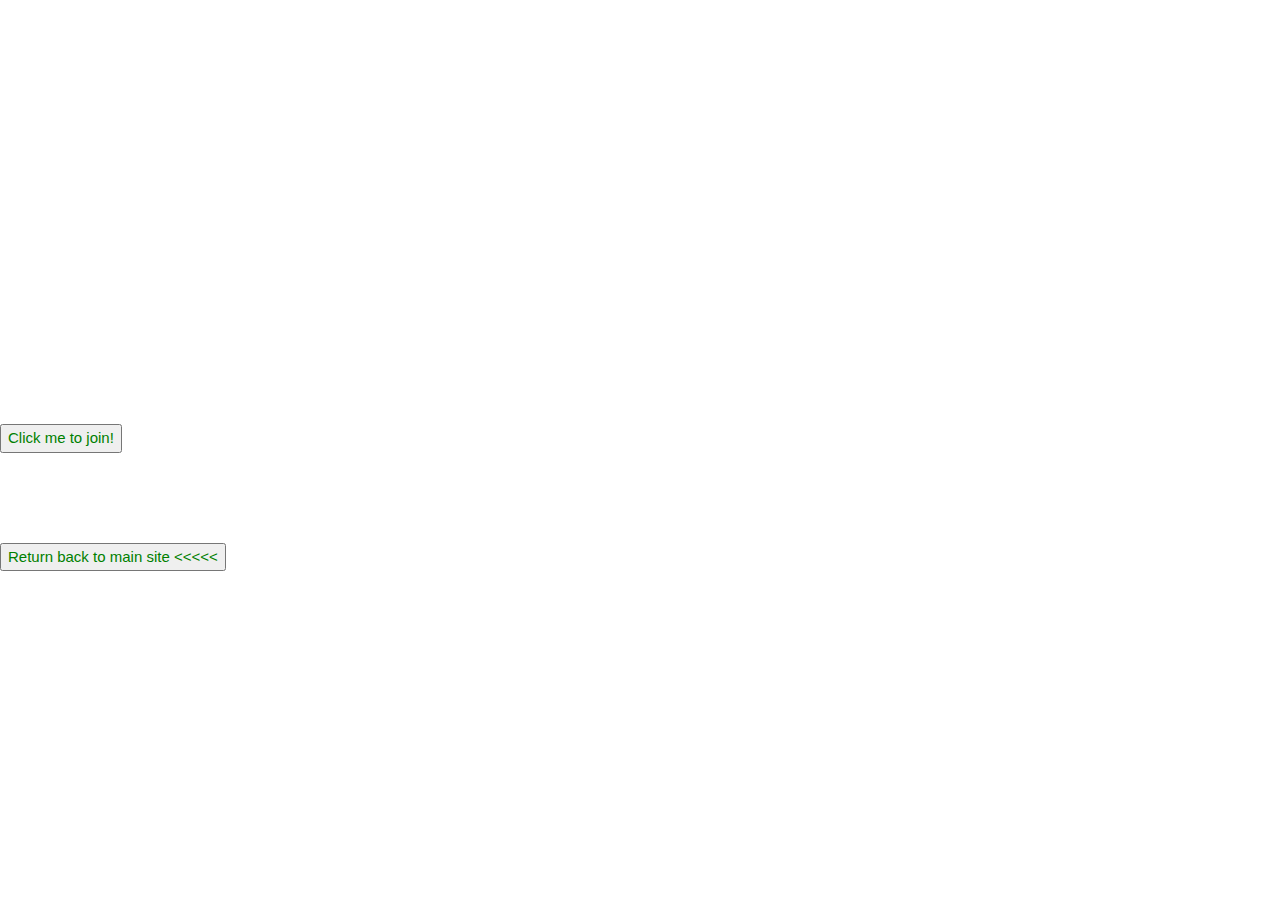
==== backupbot.html @ 9bcd47d0 "Added info about the backup bot" ====
<!DOCTYPE html>
<html lang="en" dir="ltr">
  <head>
    <meta charset="utf-8">
    <title>SnailDOS© BACKUP BOT</title>
    <meta name="viewport" content="width=device-width, initial-scale=1">
    <style>
    body{
      background-image: url("https://i5.walmartimages.com/asr/f5764e5e-764f-4d52-827a-1e8a9de5433e_1.664155d752e960c657666415b89e33a6.jpeg");
    }

h1{
  color: white
}

h2{
  color: white
}

p{
  color: white
}

button{
  color: green
}

</style>
<link rel="stylesheet" href="https://www.w3schools.com/w3css/4/w3.css">
<link rel="stylesheet" href="https://fonts.googleapis.com/css?family=Lato">
<link rel="stylesheet" href="https://cdnjs.cloudflare.com/ajax/libs/font-awesome/4.7.0/css/font-awesome.min.css">
  </head>
  <body>
    <h1> SnailDOS© BACKUP BOT </h1>
    <p>
    <h2> What is it? </h2>
    <p>
    The SnailDOS© BACKUP bot is a selfhosted version of XENON, has lots of templates and getting new templates released ALMOST day.
<p>
    What can it not backup?
    <p>
- Cant backup messages,Webhooks,,Server image but backups everything except that
<p>
We release templates all the time!!
<p>
Enjoy!!
<p>
<h2> How to get it? </h2>
<p>
To get the backup bot, you need to join our discord:
<p>
  <button onclick="location.href='https://discord.gg/TxkMSVc'" type="button">
           Click me to join!</button>
<p>
    Once joined, please DM the ModMail bot.
    <p>
    There will soon be more infomation about the bot and status, thanks for dropping by!
    <p>
    <button onclick="location.href='https://snaildos.github.io'" type="button">
             Return back to main site <<<<<</button>
  </body>
</html>
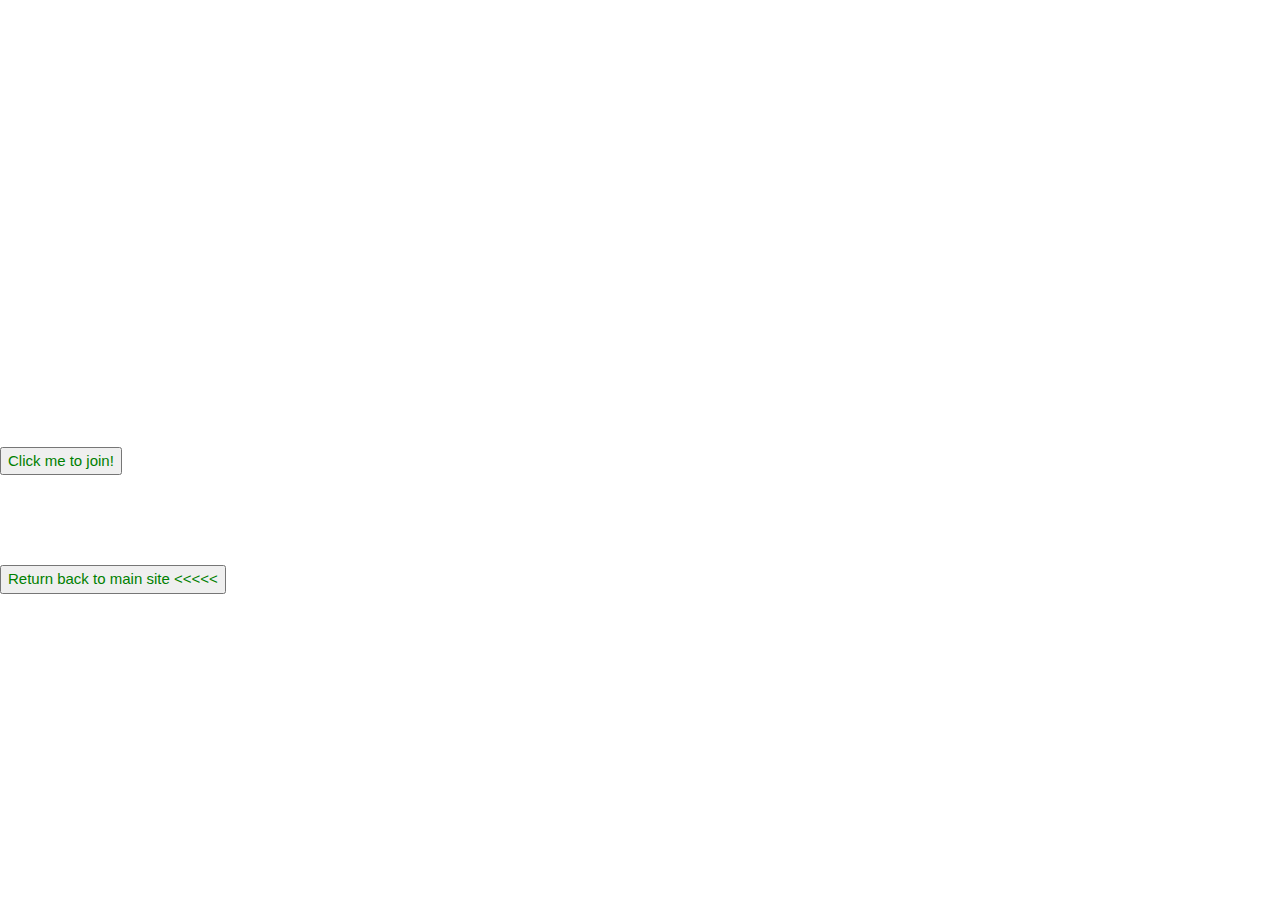
==== commit 2e05ac3c: "Update backupbot.html" ====
--- a/backupbot.html
+++ b/backupbot.html
@@ -36,10 +36,11 @@
     <h2> What is it? </h2>
     <p>
     The SnailDOS© BACKUP bot is a selfhosted version of XENON, has lots of templates and getting new templates released ALMOST day.
+      The only thing that is differant to Xenon: It can backup 30 messages from EACH channel.
 <p>
     What can it not backup?
     <p>
-- Cant backup messages,Webhooks,,Server image but backups everything except that
+- Cant backup Webhooks,Server image but backups everything except that 
 <p>
 We release templates all the time!!
 <p>
@@ -49,7 +50,7 @@
 <p>
 To get the backup bot, you need to join our discord:
 <p>
-  <button onclick="location.href='https://discord.gg/TxkMSVc'" type="button">
+  <button onclick="location.href='https://discord.gg/zBpg4bU'" type="button">
            Click me to join!</button>
 <p>
     Once joined, please DM the ModMail bot.
